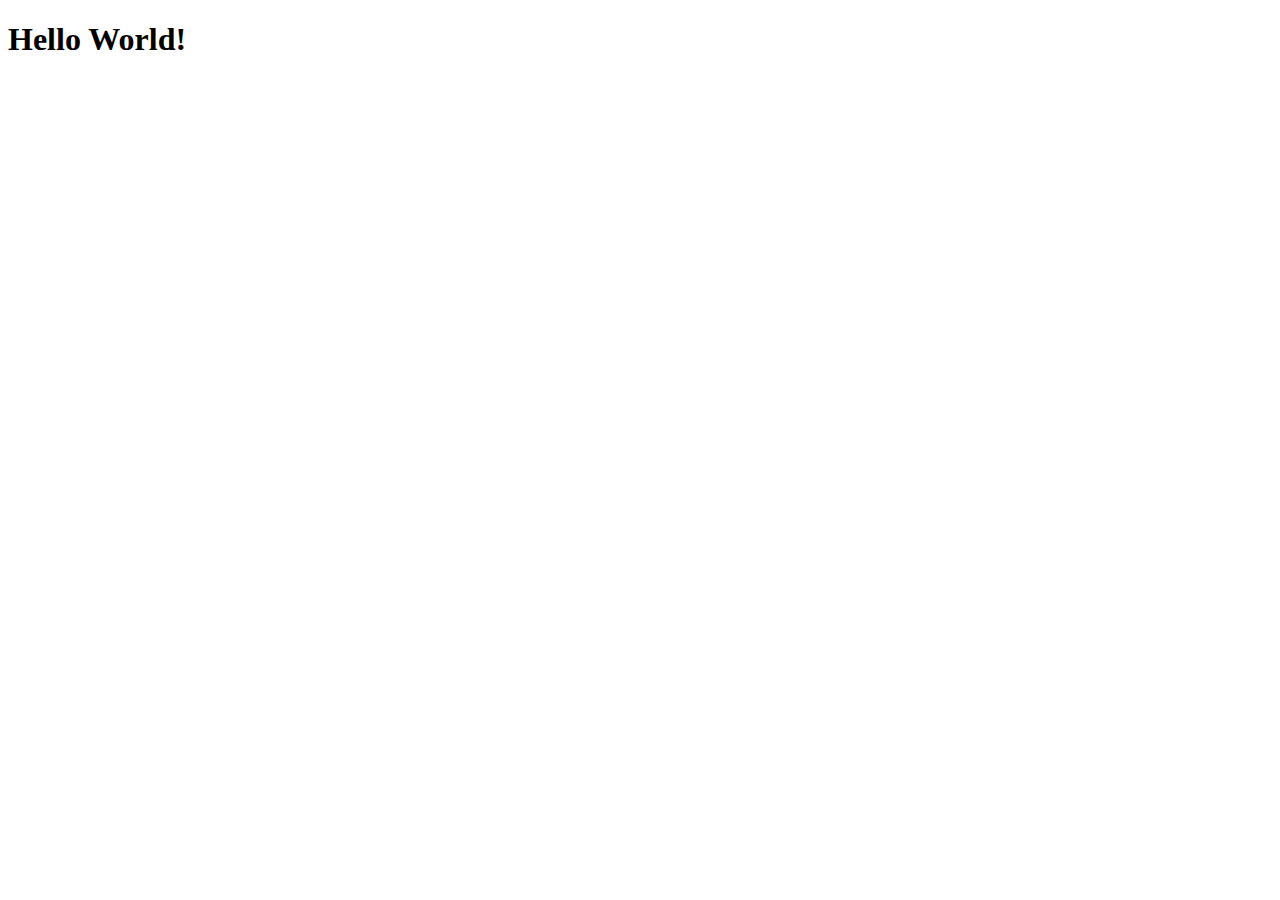
==== src/main/webapp/index.html @ 016bf394 "[Feature][Low]Create project with maven." ====
<!DOCTYPE html>
<html>
    <head>
        <title>Start Page</title>
        <meta http-equiv="Content-Type" content="text/html; charset=UTF-8">
    </head>
    <body>
        <h1>Hello World!</h1>
    </body>
</html>
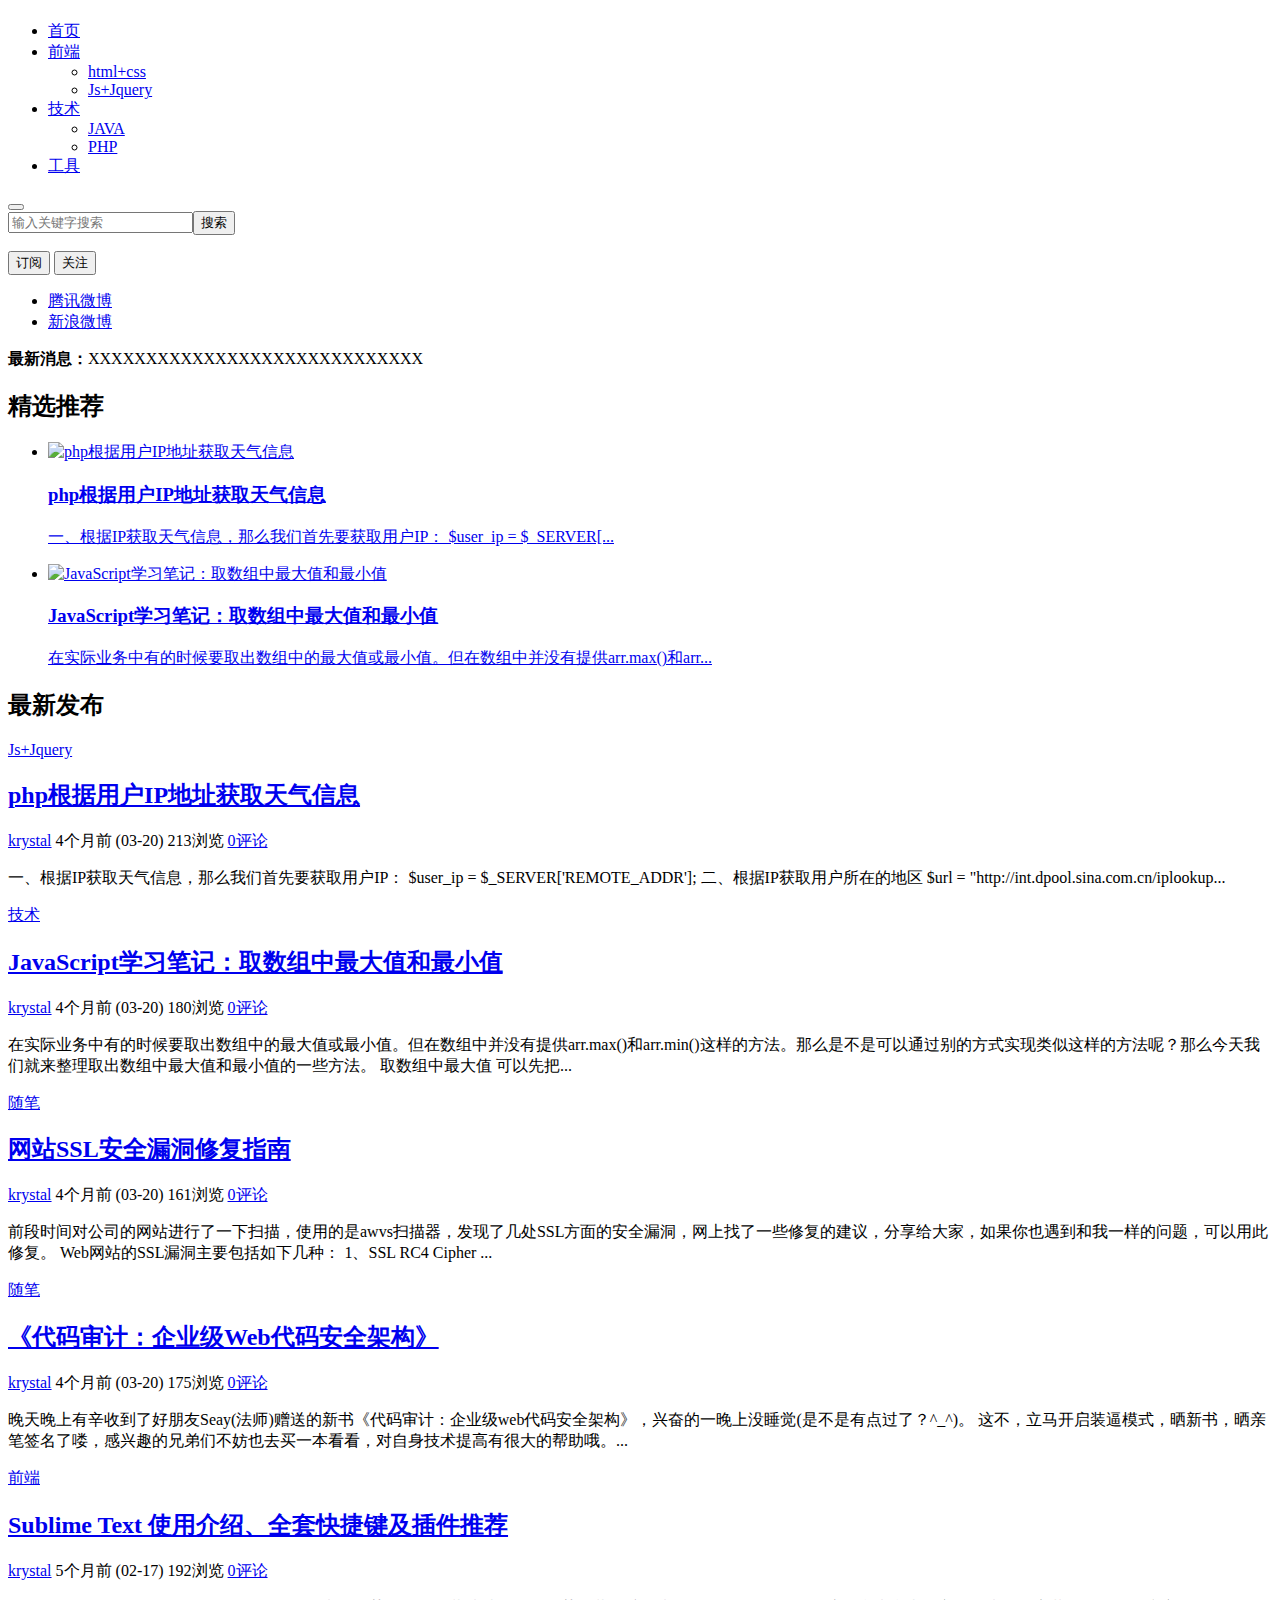
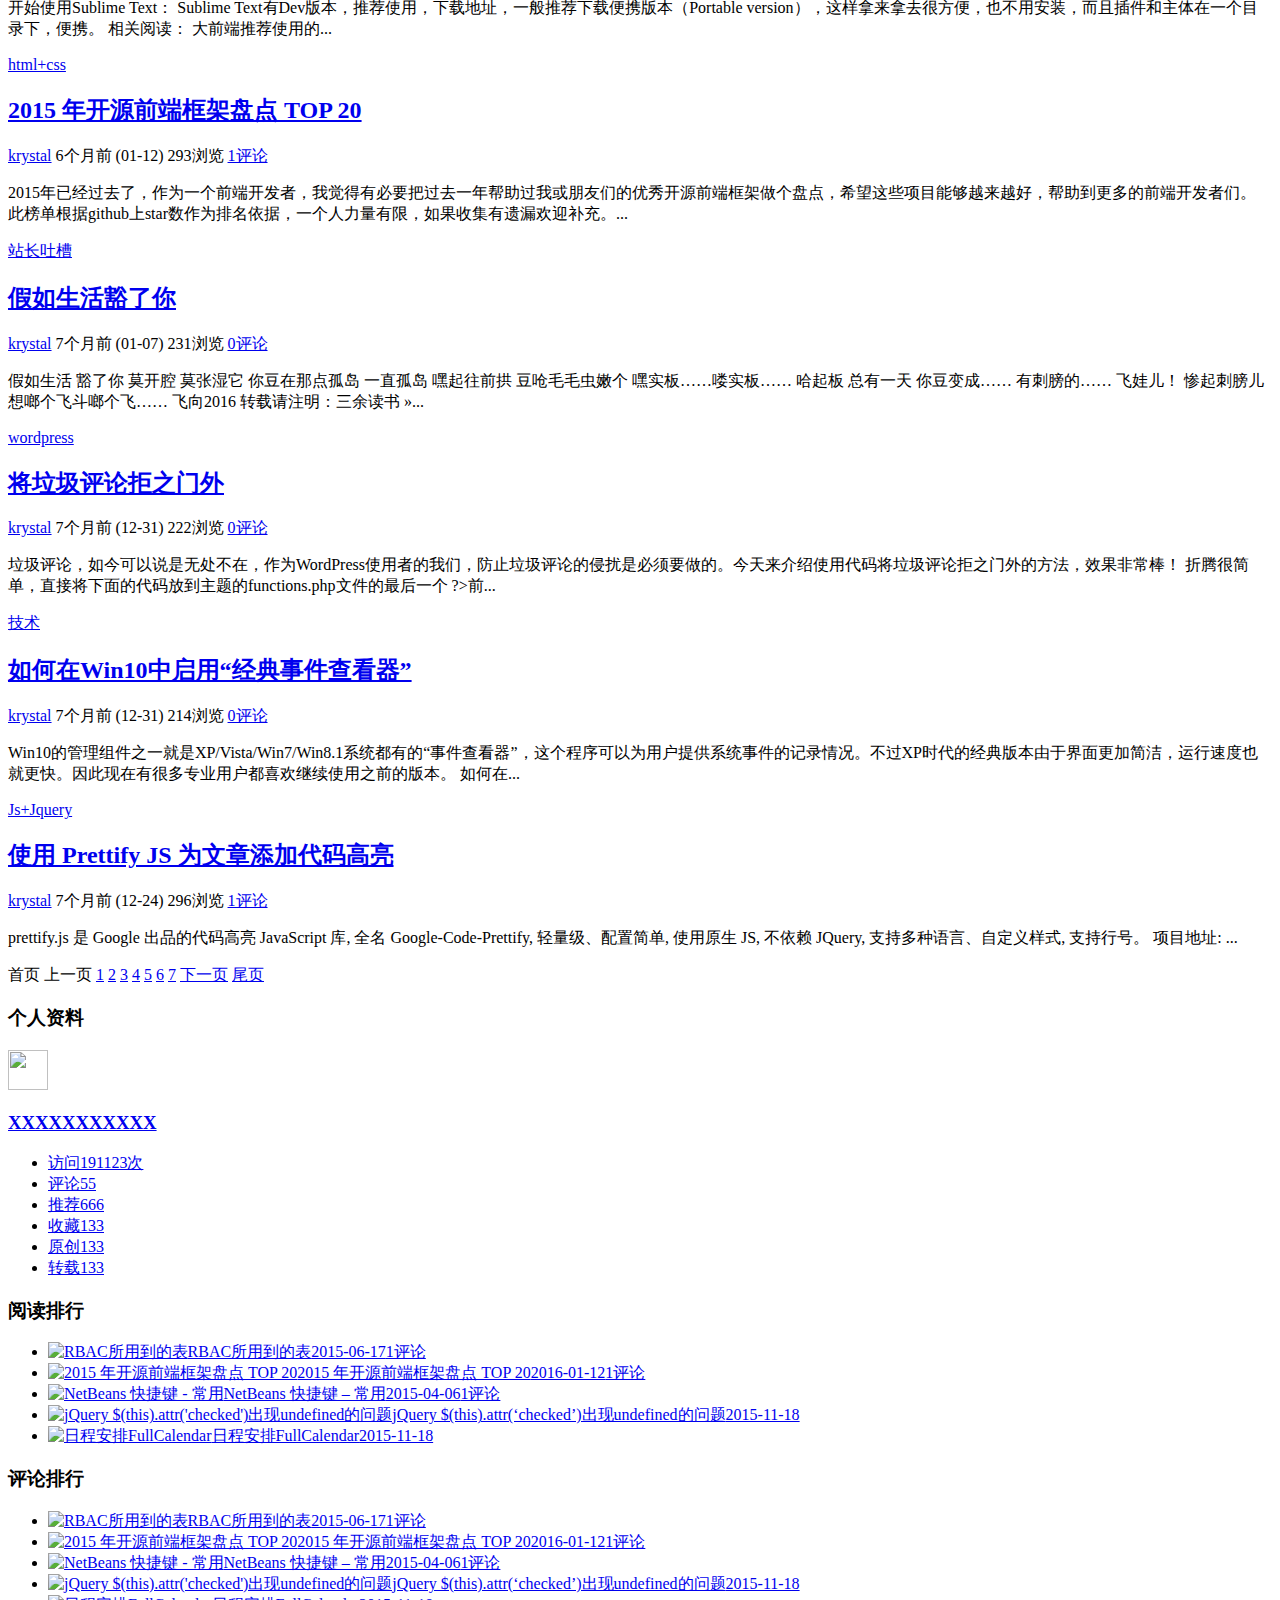
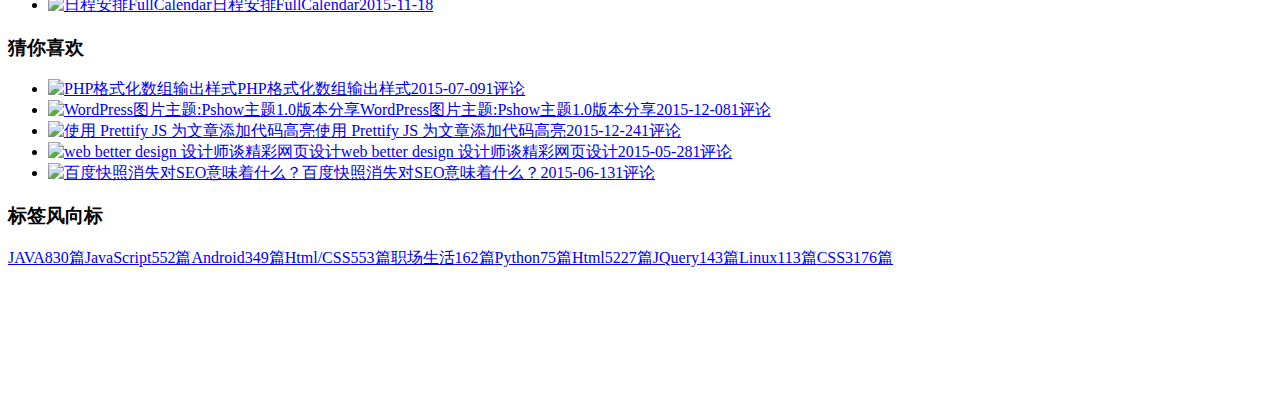
==== commit 39be6586: "[Feature][Low]Add index static page." ====
--- a/src/main/webapp/index.html
+++ b/src/main/webapp/index.html
@@ -1,10 +1,486 @@
 <!DOCTYPE html>
 <html>
-    <head>
-        <title>Start Page</title>
-        <meta http-equiv="Content-Type" content="text/html; charset=UTF-8">
-    </head>
-    <body>
-        <h1>Hello World!</h1>
-    </body>
-</html>
+<head>
+    <meta http-equiv="Content-Type" content="text/html; charset=UTF-8">
+    <meta http-equiv="X-UA-Compatible" content="IE=10,IE=9,IE=8">
+    <meta name="viewport"
+          content="width=device-width, initial-scale=1.0, user-scalable=0, minimum-scale=1.0, maximum-scale=1.0">
+    <title>index</title>
+    <script src="/js/lib/wp-emoji-release.min.js" type="text/javascript"></script>
+    <style type="text/css">
+        img.wp-smiley,
+        img.emoji {
+            display: inline !important;
+            border: none !important;
+            box-shadow: none !important;
+            height: 1em !important;
+            width: 1em !important;
+            margin: 0 .07em !important;
+            vertical-align: -0.1em !important;
+            background: none !important;
+            padding: 0 !important;
+        }
+    </style>
+    <link rel="stylesheet" id="style-css" href="/css/index.css" type="text/css" media="all"/>
+    <script type="text/javascript" src="/js/lib/jquery.js"></script>
+    <style>.article-content {
+        font-size: 16px;
+        line-height: 27px;
+    }
+
+    .article-content p {
+        margin: 20px 0;
+    }
+
+    @media (max-width: 640px) {
+        .article-content {
+            font-size: 16px
+        }
+    }</style>
+    <!--<link rel="stylesheet" href="/css/header.css" type="text/css"/>-->
+    <!--[if lt IE 9]>
+    <script src="http://www.3yds.com/wp-content/themes/d84.0/js/html5.js"></script><![endif]-->
+</head>
+<body class="home blog">
+<div class="navbar-wrap">
+    <div class="navbar">
+        <h1 class="logo"><a href="#"></a></h1>
+        <ul class="nav">
+            <li id="menu-item-6"
+                class="menu-item menu-item-type-custom menu-item-object-custom current-menu-item current_page_item menu-item-home menu-item-6">
+                <a href="#">首页</a></li>
+            <li id="menu-item-17"
+                class="menu-item menu-item-type-taxonomy menu-item-object-category menu-item-has-children menu-item-17">
+                <a href="#">前端</a>
+                <ul class="sub-menu">
+                    <li id="menu-item-18"
+                        class="menu-item menu-item-type-taxonomy menu-item-object-category menu-item-18"><a
+                            href="#">html+css</a></li>
+                    <li id="menu-item-26"
+                        class="menu-item menu-item-type-taxonomy menu-item-object-category menu-item-26"><a
+                            href="#">Js+Jquery</a></li>
+                </ul>
+            </li>
+            <li id="menu-item-332"
+                class="menu-item menu-item-type-taxonomy menu-item-object-category menu-item-has-children menu-item-332">
+                <a href="#">技术</a>
+                <ul class="sub-menu">
+                    <li id="menu-item-100"
+                        class="menu-item menu-item-type-taxonomy menu-item-object-category menu-item-100"><a
+                            href="#">JAVA</a></li>
+                    <li id="menu-item-101"
+                        class="menu-item menu-item-type-taxonomy menu-item-object-category menu-item-101"><a
+                            href="#">PHP</a></li>
+                </ul>
+            </li>
+            <li id="menu-item-342" class="menu-item menu-item-type-taxonomy menu-item-object-category menu-item-342"><a
+                    href="#">工具</a></li>
+        </ul>
+        <div class="screen-mini">
+            <button data-type="screen-nav" class="btn btn-inverse screen-nav"><i class="icon-tasks icon-white"></i>
+            </button>
+        </div>
+        <div class="menu pull-right">
+            <form method="get" class="dropdown search-form" action="#">
+                <input class="search-input" name="s" type="text" placeholder="输入关键字搜索" x-webkit-speech=""><input
+                    class="btn btn-success search-submit" type="submit" value="搜索">
+                <ul class="dropdown-menu search-suggest"></ul>
+            </form>
+            <div class="btn-group pull-left">
+                <button class="btn btn-primary" data-toggle="modal" data-target="#feed">订阅</button>
+                <button class="btn btn-primary dropdown-toggle" data-toggle="dropdown">关注 <i class="caret"></i></button>
+                <ul class="dropdown-menu pull-right">
+                    <li><a href="#" target="_blank">腾讯微博</a></li>
+                    <li><a href="#" target="_blank">新浪微博</a></li>
+                </ul>
+            </div>
+        </div>
+    </div>
+</div>
+<header class="header">
+    <div class="speedbar">
+        <div class="toptip"><strong class="text-success">最新消息：</strong>XXXXXXXXXXXXXXXXXXXXXXXXXXXXX</div>
+    </div>
+</header>
+<section class="container">
+    <div class="content-wrap">
+        <div class="content">
+            <div class="sticky">
+                <h2 class="title">精选推荐</h2>
+                <ul>
+                    <li class="item"><a href="#"><img
+                            src="/img/fullcalendar.gif" alt="php根据用户IP地址获取天气信息">
+
+                        <h3>php根据用户IP地址获取天气信息</h3>
+
+                        <p class="muted">一、根据IP获取天气信息，那么我们首先要获取用户IP：
+                            $user_ip = $_SERVER[...</p></a></li>
+                    <li class="item"><a href="#"><img
+                            src="/img/fullcalendar.gif" alt="JavaScript学习笔记：取数组中最大值和最小值">
+
+                        <h3>JavaScript学习笔记：取数组中最大值和最小值</h3>
+
+                        <p class="muted">在实际业务中有的时候要取出数组中的最大值或最小值。但在数组中并没有提供arr.max()和arr...</p></a></li>
+                </ul>
+            </div>
+            <h2 class="title">最新发布</h2>
+            <article class="excerpt excerpt-nothumbnail">
+                <header>
+                    <a class="label label-important" href="#">Js+Jquery<i
+                            class="label-arrow"></i></a>
+
+                    <h2><a href="#" title="php根据用户IP地址获取天气信息 - 三余读书">php根据用户IP地址获取天气信息</a>
+                    </h2>
+                </header>
+                <p>
+                    <span class="muted"><i class="icon-user icon12"></i> <a href="#">krystal</a></span>
+                    <span class="muted"><i class="icon-time icon12"></i> 4个月前 (03-20)</span> <span class="muted"><i
+                        class="icon-eye-open icon12"></i> 213浏览</span> <span class="muted"><i
+                        class="icon-comment icon12"></i> <a href="#">0评论</a></span>
+                </p>
+
+                <p class="note">
+                    一、根据IP获取天气信息，那么我们首先要获取用户IP：
+                    $user_ip = $_SERVER['REMOTE_ADDR'];
+                    二、根据IP获取用户所在的地区
+                    $url = "http://int.dpool.sina.com.cn/iplookup... </p>
+            </article>
+            <article class="excerpt excerpt-nothumbnail">
+                <header>
+                    <a class="label label-important" href="#">技术<i
+                            class="label-arrow"></i></a>
+
+                    <h2><a href="#" title="JavaScript学习笔记：取数组中最大值和最小值 - 三余读书">JavaScript学习笔记：取数组中最大值和最小值</a>
+                    </h2>
+                </header>
+                <p>
+                    <span class="muted"><i class="icon-user icon12"></i> <a href="#">krystal</a></span>
+                    <span class="muted"><i class="icon-time icon12"></i> 4个月前 (03-20)</span> <span class="muted"><i
+                        class="icon-eye-open icon12"></i> 180浏览</span> <span class="muted"><i
+                        class="icon-comment icon12"></i> <a href="#">0评论</a></span>
+                </p>
+
+                <p class="note">
+                    在实际业务中有的时候要取出数组中的最大值或最小值。但在数组中并没有提供arr.max()和arr.min()这样的方法。那么是不是可以通过别的方式实现类似这样的方法呢？那么今天我们就来整理取出数组中最大值和最小值的一些方法。
+                    取数组中最大值
+                    可以先把... </p>
+            </article>
+            <article class="excerpt excerpt-nothumbnail">
+                <header>
+                    <a class="label label-important" href="#">随笔<i
+                            class="label-arrow"></i></a>
+
+                    <h2><a href="#" title="网站SSL安全漏洞修复指南 - 三余读书">网站SSL安全漏洞修复指南</a></h2>
+                </header>
+                <p>
+                    <span class="muted"><i class="icon-user icon12"></i> <a href="#">krystal</a></span>
+                    <span class="muted"><i class="icon-time icon12"></i> 4个月前 (03-20)</span> <span class="muted"><i
+                        class="icon-eye-open icon12"></i> 161浏览</span> <span class="muted"><i
+                        class="icon-comment icon12"></i> <a href="#">0评论</a></span>
+                </p>
+
+                <p class="note">
+                    前段时间对公司的网站进行了一下扫描，使用的是awvs扫描器，发现了几处SSL方面的安全漏洞，网上找了一些修复的建议，分享给大家，如果你也遇到和我一样的问题，可以用此修复。
+                    Web网站的SSL漏洞主要包括如下几种：
+
+                    1、SSL RC4 Cipher ... </p>
+            </article>
+            <article class="excerpt excerpt-nothumbnail">
+                <header>
+                    <a class="label label-important" href="#">随笔<i
+                            class="label-arrow"></i></a>
+
+                    <h2><a href="#"
+                           title="《代码审计：企业级Web代码安全架构》 - 三余读书">《代码审计：企业级Web代码安全架构》</a></h2>
+                </header>
+                <p>
+                    <span class="muted"><i class="icon-user icon12"></i> <a href="#">krystal</a></span>
+                    <span class="muted"><i class="icon-time icon12"></i> 4个月前 (03-20)</span> <span class="muted"><i
+                        class="icon-eye-open icon12"></i> 175浏览</span> <span class="muted"><i
+                        class="icon-comment icon12"></i> <a href="#">0评论</a></span>
+                </p>
+
+                <p class="note">
+                    晚天晚上有辛收到了好朋友Seay(法师)赠送的新书《代码审计：企业级web代码安全架构》，兴奋的一晚上没睡觉(是不是有点过了？^_^)。
+                    这不，立马开启装逼模式，晒新书，晒亲笔签名了喽，感兴趣的兄弟们不妨也去买一本看看，对自身技术提高有很大的帮助哦。... </p>
+            </article>
+            <article class="excerpt excerpt-nothumbnail">
+                <header>
+                    <a class="label label-important" href="#">前端<i
+                            class="label-arrow"></i></a>
+
+                    <h2><a href="#" title="Sublime Text 使用介绍、全套快捷键及插件推荐 - 三余读书">Sublime Text
+                        使用介绍、全套快捷键及插件推荐</a></h2>
+                </header>
+                <p>
+                    <span class="muted"><i class="icon-user icon12"></i> <a href="#">krystal</a></span>
+                    <span class="muted"><i class="icon-time icon12"></i> 5个月前 (02-17)</span> <span class="muted"><i
+                        class="icon-eye-open icon12"></i> 192浏览</span> <span class="muted"><i
+                        class="icon-comment icon12"></i> <a href="#">0评论</a></span>
+                </p>
+
+                <p class="note">
+                    开始使用Sublime Text：
+                    Sublime Text有Dev版本，推荐使用，下载地址，一般推荐下载便携版本（Portable version），这样拿来拿去很方便，也不用安装，而且插件和主体在一个目录下，便携。
+                    相关阅读：
+
+                    大前端推荐使用的... </p>
+            </article>
+            <article class="excerpt excerpt-nothumbnail">
+                <header>
+                    <a class="label label-important" href="#">html+css<i
+                            class="label-arrow"></i></a>
+
+                    <h2><a href="#" title="2015 年开源前端框架盘点 TOP 20 - 三余读书">2015 年开源前端框架盘点 TOP
+                        20</a></h2>
+                </header>
+                <p>
+                    <span class="muted"><i class="icon-user icon12"></i> <a href="#">krystal</a></span>
+                    <span class="muted"><i class="icon-time icon12"></i> 6个月前 (01-12)</span> <span class="muted"><i
+                        class="icon-eye-open icon12"></i> 293浏览</span> <span class="muted"><i
+                        class="icon-comment icon12"></i> <a href="#">1评论</a></span>
+                </p>
+
+                <p class="note">
+                    2015年已经过去了，作为一个前端开发者，我觉得有必要把过去一年帮助过我或朋友们的优秀开源前端框架做个盘点，希望这些项目能够越来越好，帮助到更多的前端开发者们。
+                    此榜单根据github上star数作为排名依据，一个人力量有限，如果收集有遗漏欢迎补充。... </p>
+            </article>
+            <article class="excerpt excerpt-nothumbnail">
+                <header>
+                    <a class="label label-important"
+                       href="#">站长吐槽<i
+                            class="label-arrow"></i></a>
+
+                    <h2><a href="#" title="假如生活豁了你 - 三余读书">假如生活豁了你</a></h2>
+                </header>
+                <p>
+                    <span class="muted"><i class="icon-user icon12"></i> <a href="#">krystal</a></span>
+                    <span class="muted"><i class="icon-time icon12"></i> 7个月前 (01-07)</span> <span class="muted"><i
+                        class="icon-eye-open icon12"></i> 231浏览</span> <span class="muted"><i
+                        class="icon-comment icon12"></i> <a href="#">0评论</a></span>
+                </p>
+
+                <p class="note">
+                    假如生活
+                    豁了你
+                    莫开腔
+                    莫张湿它
+                    你豆在那点孤岛
+                    一直孤岛
+                    嘿起往前拱
+                    豆呛毛毛虫嫩个
+                    嘿实板……喽实板……
+                    哈起板
+                    总有一天
+                    你豆变成……
+                    有刺膀的……
+                    飞娃儿！
+                    惨起刺膀儿想啷个飞斗啷个飞……
+                    飞向2016
+                    转载请注明：三余读书 »... </p>
+            </article>
+            <article class="excerpt excerpt-nothumbnail">
+                <header>
+                    <a class="label label-important" href="#">wordpress<i
+                            class="label-arrow"></i></a>
+
+                    <h2><a href="#" title="将垃圾评论拒之门外 - 三余读书">将垃圾评论拒之门外</a></h2>
+                </header>
+                <p>
+                    <span class="muted"><i class="icon-user icon12"></i> <a href="#">krystal</a></span>
+                    <span class="muted"><i class="icon-time icon12"></i> 7个月前 (12-31)</span> <span class="muted"><i
+                        class="icon-eye-open icon12"></i> 222浏览</span> <span class="muted"><i
+                        class="icon-comment icon12"></i> <a href="#">0评论</a></span>
+                </p>
+
+                <p class="note">
+                    垃圾评论，如今可以说是无处不在，作为WordPress使用者的我们，防止垃圾评论的侵扰是必须要做的。今天来介绍使用代码将垃圾评论拒之门外的方法，效果非常棒！
+                    折腾很简单，直接将下面的代码放到主题的functions.php文件的最后一个 ?&gt;前... </p>
+            </article>
+            <article class="excerpt excerpt-nothumbnail">
+                <header>
+                    <a class="label label-important" href="#">技术<i
+                            class="label-arrow"></i></a>
+
+                    <h2><a href="#"
+                           title="如何在Win10中启用“经典事件查看器” - 三余读书">如何在Win10中启用“经典事件查看器”</a></h2>
+                </header>
+                <p>
+                    <span class="muted"><i class="icon-user icon12"></i> <a href="#">krystal</a></span>
+                    <span class="muted"><i class="icon-time icon12"></i> 7个月前 (12-31)</span> <span class="muted"><i
+                        class="icon-eye-open icon12"></i> 214浏览</span> <span class="muted"><i
+                        class="icon-comment icon12"></i> <a href="#">0评论</a></span>
+                </p>
+
+                <p class="note">
+                    Win10的管理组件之一就是XP/Vista/Win7/Win8.1系统都有的“事件查看器”，这个程序可以为用户提供系统事件的记录情况。不过XP时代的经典版本由于界面更加简洁，运行速度也就更快。因此现在有很多专业用户都喜欢继续使用之前的版本。
+                    如何在... </p>
+            </article>
+            <article class="excerpt excerpt-nothumbnail">
+                <header>
+                    <a class="label label-important" href="#">Js+Jquery<i
+                            class="label-arrow"></i></a>
+
+                    <h2><a href="#" title="使用 Prettify JS 为文章添加代码高亮 - 三余读书">使用 Prettify JS
+                        为文章添加代码高亮</a></h2>
+                </header>
+                <p>
+                    <span class="muted"><i class="icon-user icon12"></i> <a href="#">krystal</a></span>
+                    <span class="muted"><i class="icon-time icon12"></i> 7个月前 (12-24)</span> <span class="muted"><i
+                        class="icon-eye-open icon12"></i> 296浏览</span> <span class="muted"><i
+                        class="icon-comment icon12"></i> <a href="#">1评论</a></span>
+                </p>
+
+                <p class="note">
+                    prettify.js 是 Google 出品的代码高亮 JavaScript 库, 全名 Google-Code-Prettify, 轻量级、配置简单, 使用原生 JS, 不依赖 JQuery,
+                    支持多种语言、自定义样式, 支持行号。
+                    项目地址: ... </p>
+            </article>
+            <div class="page js-page">
+                <span class="disabled_page">首页</span>
+                <span class="disabled_page">上一页</span>
+                <a href="javascript:void(0)" class="active">1</a>
+                <a href="javascript:void(0)" data-page="2">2</a>
+                <a href="javascript:void(0)" data-page="3">3</a>
+                <a href="javascript:void(0)" data-page="4">4</a>
+                <a href="javascript:void(0)" data-page="5">5</a>
+                <a href="javascript:void(0)" data-page="6">6</a>
+                <a href="javascript:void(0)" data-page="7">7</a>
+                <a href="javascript:void(0)" data-page="2">下一页</a>
+                <a href="javascript:void(0)" data-page="31">尾页</a>
+            </div>
+        </div>
+    </div>
+
+    <aside class="sidebar">
+        <div class="widget">
+            <h3 class="widget_tit">个人资料</h3>
+
+            <div class="ques-wrap" id="ques-wrap">
+                <div class="ques-info">
+                    <a href="#" class="sharer-head" target="_blank" title="">
+                        <img src="/img/fullcalendar.gif" alt="" width="40" height="40"/>
+                    </a>
+                    <div class="right-uinfo">
+                        <h3>
+                            <a href="#" target="_blank" title="" class="sharer-name ">XXXXXXXXXXX</a>
+                        </h3>
+                    </div>
+                </div>
+                <ul class="num-info">
+                    <li><a href="/u/1173767/articles" target="_blank">访问<span>191123次</span></a></li>
+                    <li><a href="/u/1173767/articles?type=comment" target="_blank">评论<span>55</span></a></li>
+                    <li><a href="/u/1173767/articles?type=praise" target="_blank">推荐<span>666</span></a></li>
+                    <li><a href="/u/1173767/articles?type=collect" target="_blank">收藏<span>133</span></a></li>
+                    <li><a href="/u/1173767/articles?type=collect" target="_blank">原创<span>133</span></a></li>
+                    <li><a href="/u/1173767/articles?type=collect" target="_blank">转载<span>133</span></a></li>
+                </ul>
+            </div>
+        </div>
+
+        <div class="widget d_postlist"><h3 class="widget_tit">阅读排行</h3>
+            <ul>
+                <li><a href="#"><span class="thumbnail"><img
+                        src="/img/fullcalendar.gif" alt="RBAC所用到的表"></span><span
+                        class="text">RBAC所用到的表</span><span class="muted">2015-06-17</span><span class="muted">1评论</span></a>
+                </li>
+                <li><a href="#"><span class="thumbnail"><img
+                        src="/img/fullcalendar.gif" alt="2015 年开源前端框架盘点 TOP 20"></span><span
+                        class="text">2015 年开源前端框架盘点 TOP 20</span><span class="muted">2016-01-12</span><span
+                        class="muted">1评论</span></a></li>
+                <li><a href="#"><span class="thumbnail"><img
+                        src="/img/fullcalendar.gif" alt="NetBeans 快捷键 - 常用"></span><span
+                        class="text">NetBeans 快捷键 – 常用</span><span
+                        class="muted">2015-04-06</span><span class="muted">1评论</span></a></li>
+                <li><a href="#"><span class="thumbnail"><img
+                        src="/img/fullcalendar.gif"
+                        alt="jQuery $(this).attr(&#39;checked&#39;)出现undefined的问题"></span><span class="text">jQuery $(this).attr(‘checked’)出现undefined的问题</span><span
+                        class="muted">2015-11-18</span><span class="muted"></span></a></li>
+                <li><a href="#"><span class="thumbnail"><img
+                        src="/img/fullcalendar.gif" alt="日程安排FullCalendar"></span><span
+                        class="text">日程安排FullCalendar</span><span class="muted">2015-11-18</span><span
+                        class="muted"></span></a></li>
+            </ul>
+        </div>
+
+        <div class="widget d_postlist"><h3 class="widget_tit">评论排行</h3>
+            <ul>
+                <li><a href="#"><span class="thumbnail"><img
+                        src="/img/fullcalendar.gif" alt="RBAC所用到的表"></span><span
+                        class="text">RBAC所用到的表</span><span class="muted">2015-06-17</span><span class="muted">1评论</span></a>
+                </li>
+                <li><a href="#"><span class="thumbnail"><img
+                        src="/img/fullcalendar.gif" alt="2015 年开源前端框架盘点 TOP 20"></span><span
+                        class="text">2015 年开源前端框架盘点 TOP 20</span><span class="muted">2016-01-12</span><span
+                        class="muted">1评论</span></a></li>
+                <li><a href="#"><span class="thumbnail"><img
+                        src="/img/fullcalendar.gif" alt="NetBeans 快捷键 - 常用"></span><span
+                        class="text">NetBeans 快捷键 – 常用</span><span
+                        class="muted">2015-04-06</span><span class="muted">1评论</span></a></li>
+                <li><a href="#"><span class="thumbnail"><img
+                        src="/img/fullcalendar.gif"
+                        alt="jQuery $(this).attr(&#39;checked&#39;)出现undefined的问题"></span><span class="text">jQuery $(this).attr(‘checked’)出现undefined的问题</span><span
+                        class="muted">2015-11-18</span><span class="muted"></span></a></li>
+                <li><a href="#"><span class="thumbnail"><img
+                        src="/img/fullcalendar.gif" alt="日程安排FullCalendar"></span><span
+                        class="text">日程安排FullCalendar</span><span class="muted">2015-11-18</span><span
+                        class="muted"></span></a></li>
+            </ul>
+        </div>
+
+        <div class="widget d_postlist"><h3 class="widget_tit">猜你喜欢</h3>
+            <ul>
+                <li><a href="#"><span class="thumbnail"><img
+                        src="/img/fullcalendar.gif" alt="PHP格式化数组输出样式"></span><span
+                        class="text">PHP格式化数组输出样式</span><span
+                        class="muted">2015-07-09</span><span class="muted">1评论</span></a></li>
+                <li><a href="#"><span class="thumbnail"><img
+                        src="/img/fullcalendar.gif"
+                        alt="WordPress图片主题:Pshow主题1.0版本分享"></span><span class="text">WordPress图片主题:Pshow主题1.0版本分享</span><span
+                        class="muted">2015-12-08</span><span class="muted">1评论</span></a></li>
+                <li><a href="#"><span class="thumbnail"><img
+                        src="/img/fullcalendar.gif" alt="使用 Prettify JS 为文章添加代码高亮"></span><span
+                        class="text">使用 Prettify JS 为文章添加代码高亮</span><span class="muted">2015-12-24</span><span
+                        class="muted">1评论</span></a></li>
+                <li><a href="#"><span class="thumbnail"><img
+                        src="/img/fullcalendar.gif"
+                        alt="web better design 设计师谈精彩网页设计"></span><span class="text">web better design 设计师谈精彩网页设计</span><span
+                        class="muted">2015-05-28</span><span class="muted">1评论</span></a></li>
+                <li><a href="#"><span class="thumbnail"><img
+                        src="/img/fullcalendar.gif" alt="百度快照消失对SEO意味着什么？"></span><span
+                        class="text">百度快照消失对SEO意味着什么？</span><span class="muted">2015-06-13</span><span
+                        class="muted">1评论</span></a></li>
+            </ul>
+        </div>
+
+        <div class="widget d_tag"><h3 class="widget_tit">标签风向标</h3>
+
+            <div class="tag-bd" id="tag-vane"><a href="/article/tag/3" class="tag-detail">JAVA<span class="chapters">830篇</span></a><a
+                    href="/article/tag/17" class="tag-detail">JavaScript<span class="chapters">552篇</span></a><a
+                    href="/article/tag/12" class="tag-detail">Android<span class="chapters">349篇</span></a><a
+                    href="/article/tag/5" class="tag-detail">Html/CSS<span class="chapters">553篇</span></a><a
+                    href="/article/tag/46" class="tag-detail">职场生活<span class="chapters">162篇</span></a><a
+                    href="/article/tag/18" class="tag-detail">Python<span class="chapters">75篇</span></a><a
+                    href="/article/tag/14" class="tag-detail">Html5<span class="chapters">227篇</span></a><a
+                    href="/article/tag/15" class="tag-detail">JQuery<span class="chapters">143篇</span></a><a
+                    href="/article/tag/20" class="tag-detail">Linux<span class="chapters">113篇</span></a><a
+                    href="/article/tag/25" class="tag-detail">CSS3<span class="chapters">176篇</span></a>
+
+            </div>
+        </div>
+    </aside>
+</section>
+<script type="text/javascript" src="/js/lib/wp-embed.min.js"></script>
+
+<div class="modal hide fade" id="feed" tabindex="-1" style="width:400px;margin-left:-200px;">
+    <div class="modal-header">
+        <button type="button" class="close" data-dismiss="modal">×</button>
+        <h3>订阅三余读书</h3></div>
+    <div class="modal-body"><p><strong>订阅地址</strong><br><input type="text" class="input-block-level" value=""
+                                                               readonly=""></p></div>
+</div>
+<div class="rollto" style="display: none;">
+    <button class="btn btn-inverse" data-type="totop" title="回顶部"><i class="icon-eject icon-white"></i></button>
+</div>
+</body>
+</html>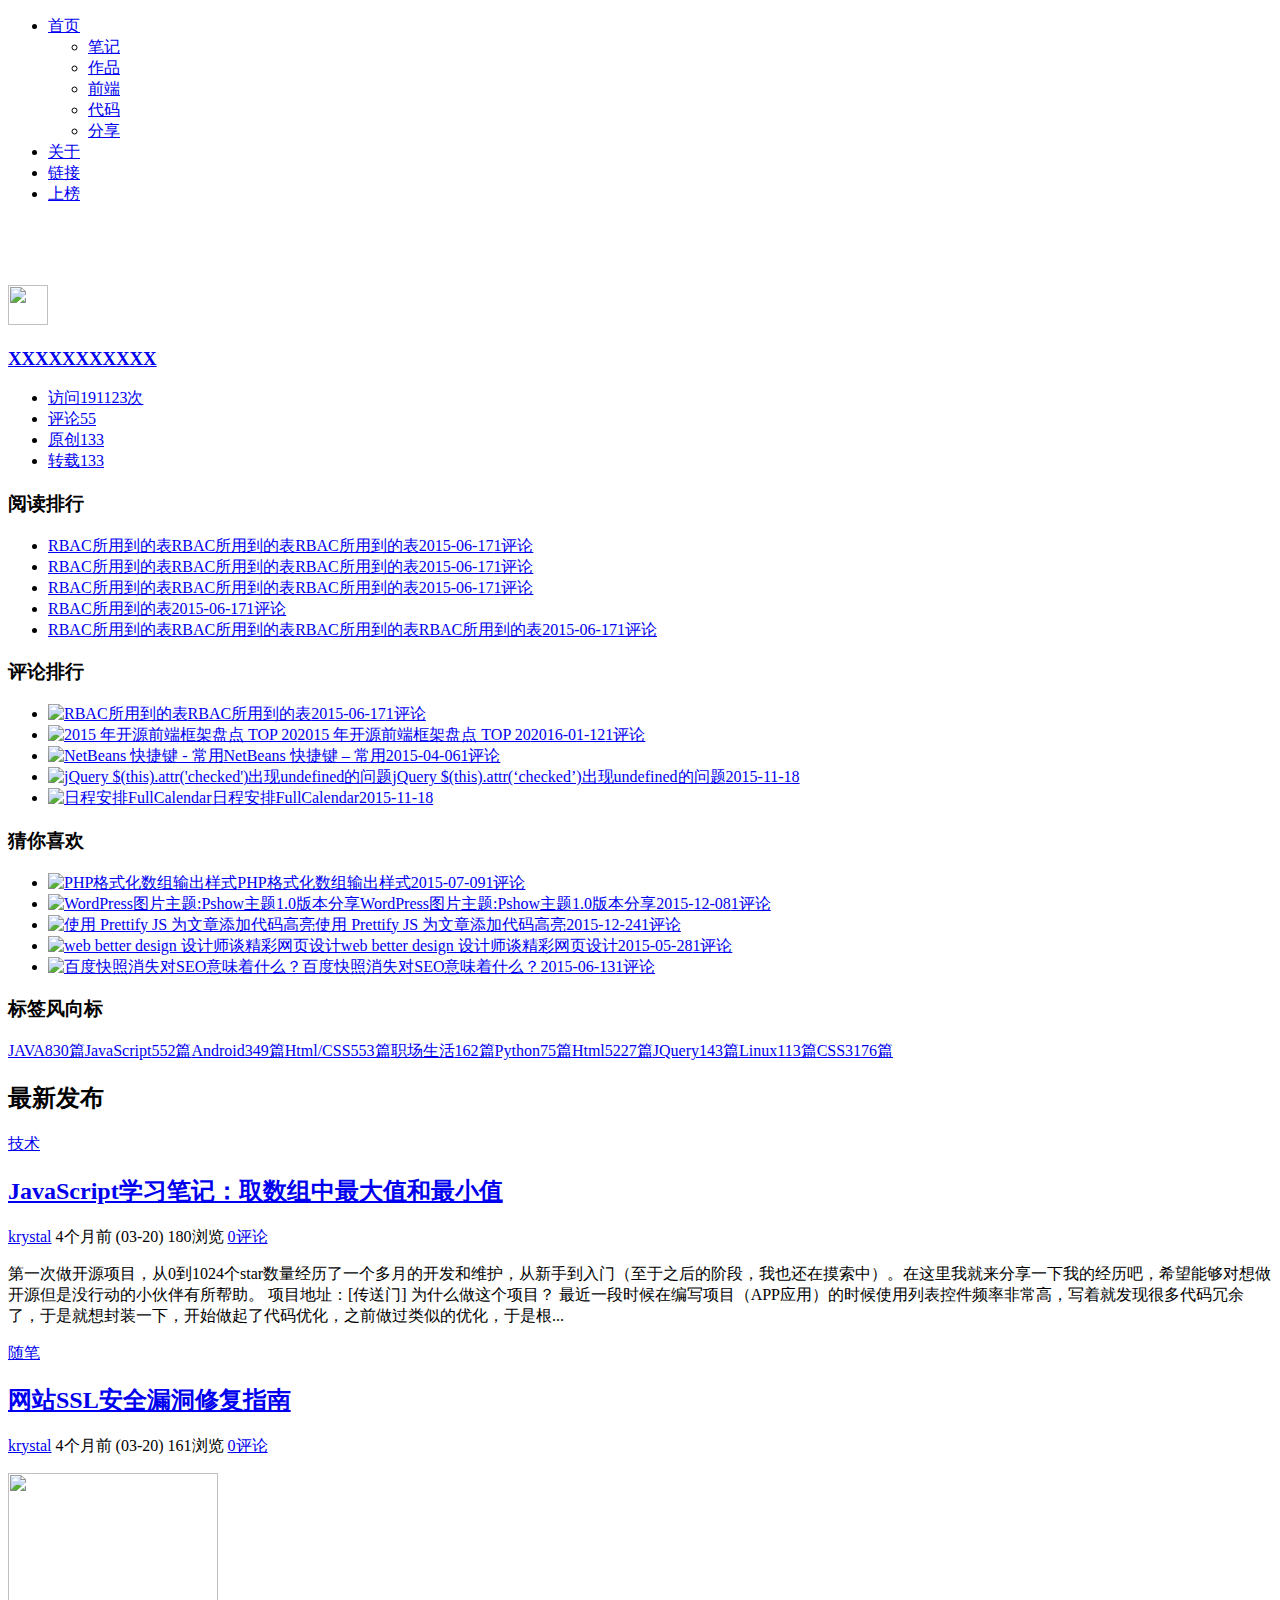
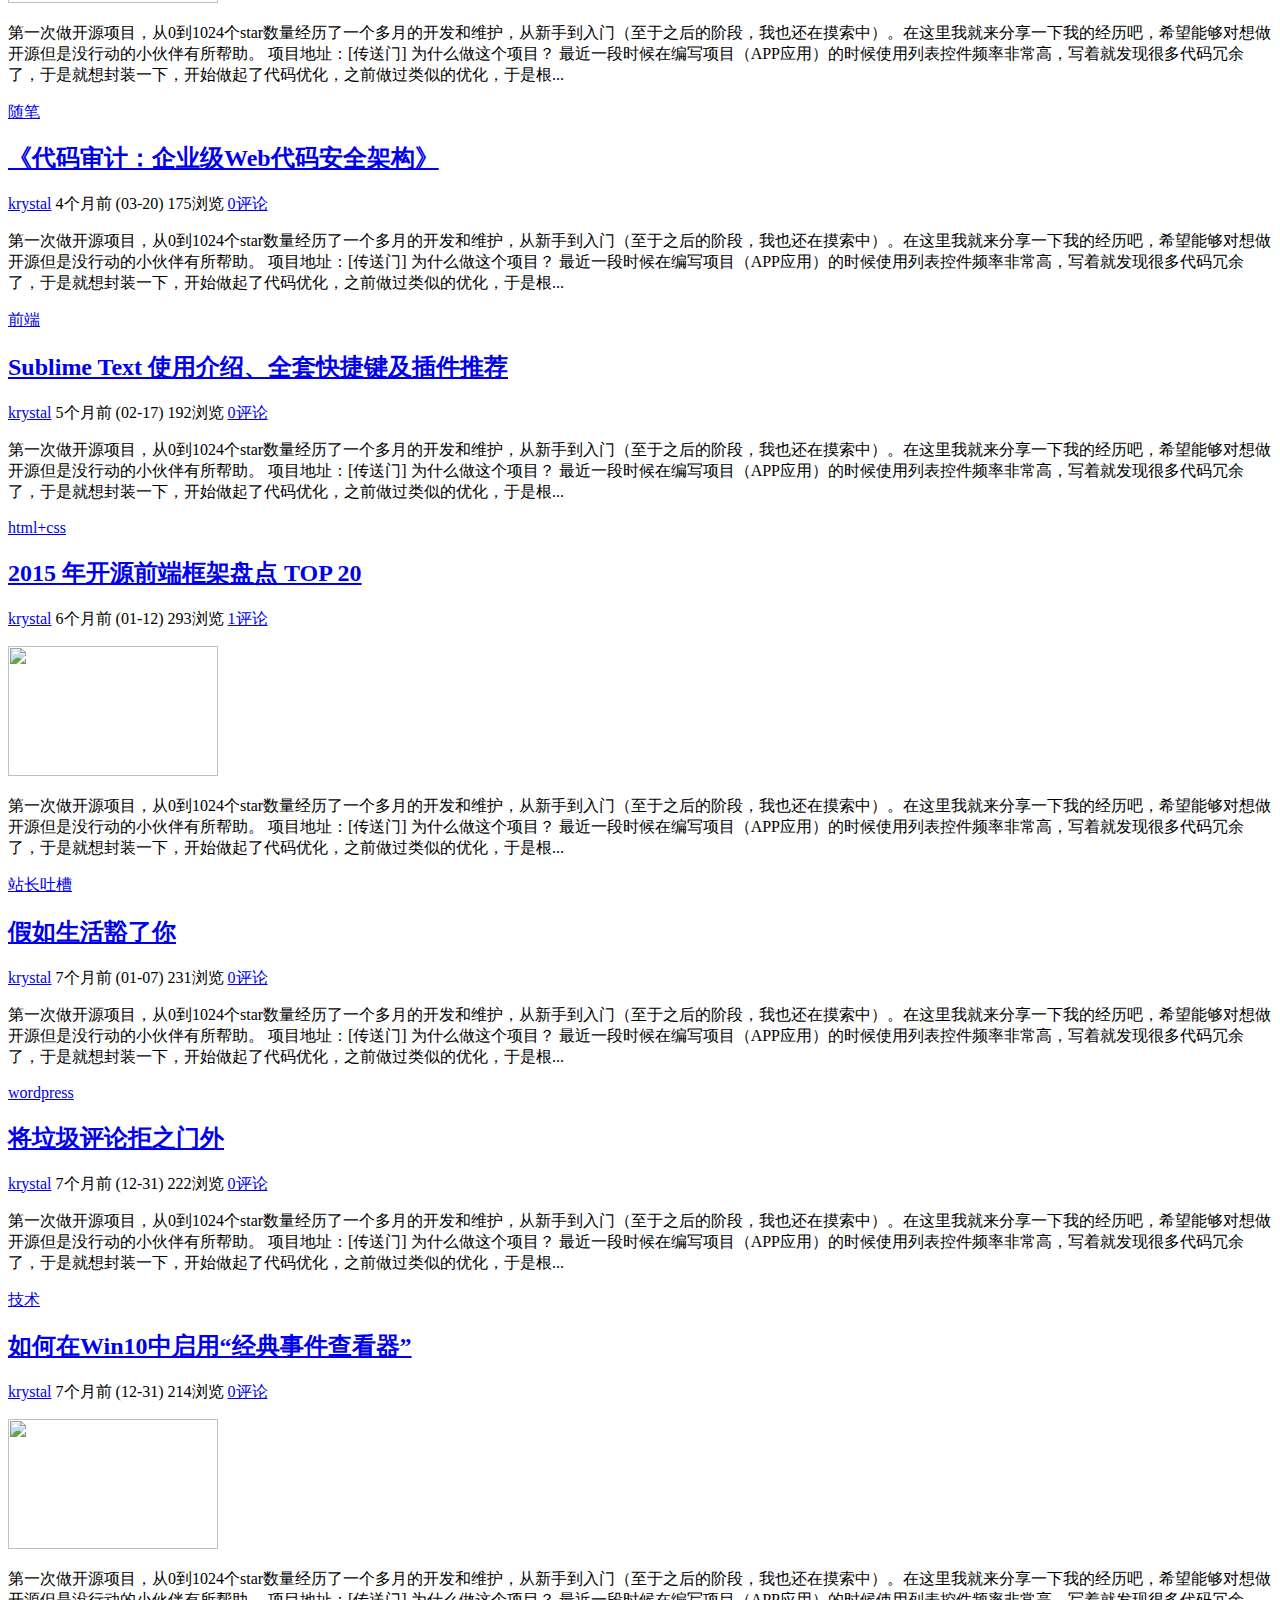
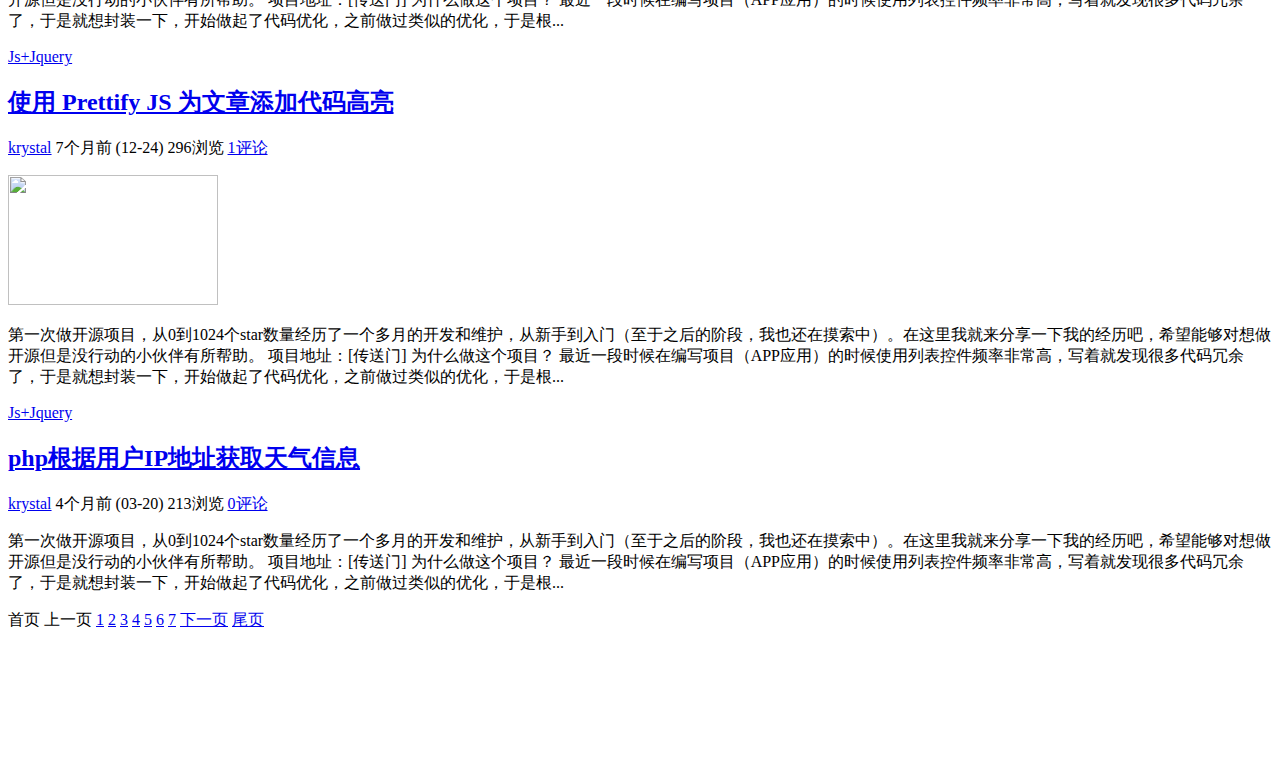
==== commit eff4db94: "[Feature][Low]New index navigator  bar." ====
--- a/src/main/webapp/index.html
+++ b/src/main/webapp/index.html
@@ -37,114 +37,188 @@
             font-size: 16px
         }
     }</style>
-    <!--<link rel="stylesheet" href="/css/header.css" type="text/css"/>-->
+    <link rel="stylesheet" href="/css/header.css" type="text/css"/>
     <!--[if lt IE 9]>
     <script src="http://www.3yds.com/wp-content/themes/d84.0/js/html5.js"></script><![endif]-->
 </head>
 <body class="home blog">
-<div class="navbar-wrap">
-    <div class="navbar">
-        <h1 class="logo"><a href="#"></a></h1>
-        <ul class="nav">
-            <li id="menu-item-6"
-                class="menu-item menu-item-type-custom menu-item-object-custom current-menu-item current_page_item menu-item-home menu-item-6">
-                <a href="#">首页</a></li>
-            <li id="menu-item-17"
-                class="menu-item menu-item-type-taxonomy menu-item-object-category menu-item-has-children menu-item-17">
-                <a href="#">前端</a>
-                <ul class="sub-menu">
-                    <li id="menu-item-18"
-                        class="menu-item menu-item-type-taxonomy menu-item-object-category menu-item-18"><a
-                            href="#">html+css</a></li>
-                    <li id="menu-item-26"
-                        class="menu-item menu-item-type-taxonomy menu-item-object-category menu-item-26"><a
-                            href="#">Js+Jquery</a></li>
-                </ul>
-            </li>
-            <li id="menu-item-332"
-                class="menu-item menu-item-type-taxonomy menu-item-object-category menu-item-has-children menu-item-332">
-                <a href="#">技术</a>
-                <ul class="sub-menu">
-                    <li id="menu-item-100"
-                        class="menu-item menu-item-type-taxonomy menu-item-object-category menu-item-100"><a
-                            href="#">JAVA</a></li>
-                    <li id="menu-item-101"
-                        class="menu-item menu-item-type-taxonomy menu-item-object-category menu-item-101"><a
-                            href="#">PHP</a></li>
-                </ul>
-            </li>
-            <li id="menu-item-342" class="menu-item menu-item-type-taxonomy menu-item-object-category menu-item-342"><a
-                    href="#">工具</a></li>
-        </ul>
-        <div class="screen-mini">
-            <button data-type="screen-nav" class="btn btn-inverse screen-nav"><i class="icon-tasks icon-white"></i>
-            </button>
-        </div>
-        <div class="menu pull-right">
-            <form method="get" class="dropdown search-form" action="#">
-                <input class="search-input" name="s" type="text" placeholder="输入关键字搜索" x-webkit-speech=""><input
-                    class="btn btn-success search-submit" type="submit" value="搜索">
-                <ul class="dropdown-menu search-suggest"></ul>
-            </form>
-            <div class="btn-group pull-left">
-                <button class="btn btn-primary" data-toggle="modal" data-target="#feed">订阅</button>
-                <button class="btn btn-primary dropdown-toggle" data-toggle="dropdown">关注 <i class="caret"></i></button>
-                <ul class="dropdown-menu pull-right">
-                    <li><a href="#" target="_blank">腾讯微博</a></li>
-                    <li><a href="#" target="_blank">新浪微博</a></li>
+<section id="index">
+    <header id="header">
+        <div class="header_cont">
+            <nav id="topMenu" class="menu_click">
+                <div class="menu-top-container">
+                    <ul id="menu-top" class="menu">
+                        <li id="menu-item-3842"
+                            class="menu-item menu-item-type-custom menu-item-object-custom current-menu-item current_page_item menu-item-has-children menu-item-3842">
+                            <a href="/">首页</a>
+                            <ul class="sub-menu">
+                                <li id="menu-item-3349"
+                                    class="menu-item menu-item-type-taxonomy menu-item-object-category menu-item-3349">
+                                    <a href="https://biji.io/cat/diary">笔记</a></li>
+                                <li id="menu-item-3351"
+                                    class="menu-item menu-item-type-taxonomy menu-item-object-category menu-item-3351">
+                                    <a href="https://biji.io/cat/theme">作品</a></li>
+                                <li id="menu-item-3900"
+                                    class="menu-item menu-item-type-taxonomy menu-item-object-category menu-item-3900">
+                                    <a href="https://biji.io/cat/web">前端</a></li>
+                                <li id="menu-item-3901"
+                                    class="menu-item menu-item-type-taxonomy menu-item-object-category menu-item-3901">
+                                    <a href="https://biji.io/cat/coding">代码</a></li>
+                                <li id="menu-item-3902"
+                                    class="menu-item menu-item-type-taxonomy menu-item-object-category menu-item-3902">
+                                    <a href="https://biji.io/cat/share">分享</a></li>
+                            </ul>
+                        </li>
+                        <li id="menu-item-3609"
+                            class="menu-item menu-item-type-post_type menu-item-object-page menu-item-3609"><a
+                                href="https://biji.io/about">关于</a></li>
+                        <li id="menu-item-3608"
+                            class="menu-item menu-item-type-post_type menu-item-object-page menu-item-3608"><a
+                                href="https://biji.io/links">链接</a></li>
+                        <li id="menu-item-3607"
+                            class="menu-item menu-item-type-post_type menu-item-object-page menu-item-3607"><a
+                                href="https://biji.io/thelist">上榜</a></li>
+                    </ul>
+                </div>
+                <i class="i_1"></i>
+                <i class="i_2"></i>
+            </nav>
+            <h1 class="logo">
+                <a href="#" target="_blank" title="">
+                    <img src="/img/Desert.jpg" alt=""/>
+                </a>
+            </h1>
+
+            <div class="search_click"></div>
+        </div>
+    </header>
+</section>
+<section class="container">
+    <aside class="sidebar">
+        <div class="widget">
+            <div class="ques-wrap" id="ques-wrap">
+                <div class="ques-info">
+                    <a href="#" class="sharer-head" target="_blank" title="">
+                        <img src="/img/Desert.jpg" alt="" width="40" height="40"/>
+                    </a>
+
+                    <div class="right-uinfo">
+                        <h3>
+                            <a href="#" target="_blank" title="" class="sharer-name ">XXXXXXXXXXX</a>
+                        </h3>
+                    </div>
+                </div>
+                <ul class="num-info">
+                    <li><a href="/u/1173767/articles" target="_blank">访问<span>191123次</span></a></li>
+                    <li><a href="/u/1173767/articles?type=comment" target="_blank">评论<span>55</span></a></li>
+                    <li><a href="/u/1173767/articles?type=collect" target="_blank">原创<span>133</span></a></li>
+                    <li><a href="/u/1173767/articles?type=collect" target="_blank">转载<span>133</span></a></li>
                 </ul>
             </div>
         </div>
-    </div>
-</div>
-<header class="header">
-    <div class="speedbar">
-        <div class="toptip"><strong class="text-success">最新消息：</strong>XXXXXXXXXXXXXXXXXXXXXXXXXXXXX</div>
-    </div>
-</header>
-<section class="container">
+
+        <div class="widget d_postlist"><h3 class="widget_tit">阅读排行</h3>
+            <ul>
+                <li>
+                    <a href="#" class="a-no-img">
+                        <span class="text">RBAC所用到的表RBAC所用到的表RBAC所用到的表</span><span class="muted">2015-06-17</span><span
+                            class="muted">1评论</span>
+                    </a>
+                </li>
+                <li>
+                    <a href="#" class="a-no-img">
+                        <span class="text">RBAC所用到的表RBAC所用到的表RBAC所用到的表</span><span class="muted">2015-06-17</span><span
+                            class="muted">1评论</span>
+                    </a>
+                </li>
+                <li>
+                    <a href="#" class="a-no-img">
+                        <span class="text">RBAC所用到的表RBAC所用到的表RBAC所用到的表</span><span class="muted">2015-06-17</span><span
+                            class="muted">1评论</span>
+                    </a>
+                </li>
+                <li>
+                    <a href="#" class="a-no-img">
+                        <span class="text">RBAC所用到的表</span><span class="muted">2015-06-17</span><span
+                            class="muted">1评论</span>
+                    </a>
+                </li>
+                <li>
+                    <a href="#" class="a-no-img">
+                        <span class="text">RBAC所用到的表RBAC所用到的表RBAC所用到的表RBAC所用到的表</span><span
+                            class="muted">2015-06-17</span><span class="muted">1评论</span>
+                    </a>
+                </li>
+            </ul>
+        </div>
+
+        <div class="widget d_postlist"><h3 class="widget_tit">评论排行</h3>
+            <ul>
+                <li><a href="#"><span class="thumbnail"><img
+                        src="/img/fullcalendar.gif" alt="RBAC所用到的表"></span><span
+                        class="text">RBAC所用到的表</span><span class="muted">2015-06-17</span><span class="muted">1评论</span></a>
+                </li>
+                <li><a href="#"><span class="thumbnail"><img
+                        src="/img/fullcalendar.gif" alt="2015 年开源前端框架盘点 TOP 20"></span><span
+                        class="text">2015 年开源前端框架盘点 TOP 20</span><span class="muted">2016-01-12</span><span
+                        class="muted">1评论</span></a></li>
+                <li><a href="#"><span class="thumbnail"><img
+                        src="/img/fullcalendar.gif" alt="NetBeans 快捷键 - 常用"></span><span
+                        class="text">NetBeans 快捷键 – 常用</span><span
+                        class="muted">2015-04-06</span><span class="muted">1评论</span></a></li>
+                <li><a href="#"><span class="thumbnail"><img
+                        src="/img/fullcalendar.gif"
+                        alt="jQuery $(this).attr(&#39;checked&#39;)出现undefined的问题"></span><span class="text">jQuery $(this).attr(‘checked’)出现undefined的问题</span><span
+                        class="muted">2015-11-18</span><span class="muted"></span></a></li>
+                <li><a href="#"><span class="thumbnail"><img
+                        src="/img/fullcalendar.gif" alt="日程安排FullCalendar"></span><span
+                        class="text">日程安排FullCalendar</span><span class="muted">2015-11-18</span><span
+                        class="muted"></span></a></li>
+            </ul>
+        </div>
+
+        <div class="widget d_postlist"><h3 class="widget_tit">猜你喜欢</h3>
+            <ul>
+                <li><a href="#"><span class="thumbnail"><img
+                        src="/img/fullcalendar.gif" alt="PHP格式化数组输出样式"></span><span
+                        class="text">PHP格式化数组输出样式</span><span
+                        class="muted">2015-07-09</span><span class="muted">1评论</span></a></li>
+                <li><a href="#"><span class="thumbnail"><img
+                        src="/img/fullcalendar.gif"
+                        alt="WordPress图片主题:Pshow主题1.0版本分享"></span><span class="text">WordPress图片主题:Pshow主题1.0版本分享</span><span
+                        class="muted">2015-12-08</span><span class="muted">1评论</span></a></li>
+                <li><a href="#"><span class="thumbnail"><img
+                        src="/img/fullcalendar.gif" alt="使用 Prettify JS 为文章添加代码高亮"></span><span
+                        class="text">使用 Prettify JS 为文章添加代码高亮</span><span class="muted">2015-12-24</span><span
+                        class="muted">1评论</span></a></li>
+                <li><a href="#"><span class="thumbnail"><img
+                        src="/img/fullcalendar.gif"
+                        alt="web better design 设计师谈精彩网页设计"></span><span class="text">web better design 设计师谈精彩网页设计</span><span
+                        class="muted">2015-05-28</span><span class="muted">1评论</span></a></li>
+                <li><a href="#"><span class="thumbnail"><img
+                        src="/img/fullcalendar.gif" alt="百度快照消失对SEO意味着什么？"></span><span
+                        class="text">百度快照消失对SEO意味着什么？</span><span class="muted">2015-06-13</span><span
+                        class="muted">1评论</span></a></li>
+            </ul>
+        </div>
+        <div class="widget d_tag"><h3 class="widget_tit">标签风向标</h3>
+
+            <div class="tag-bd" id="tag-vane"><a href="/article/tag/3" class="tag-detail">JAVA<span class="chapters">830篇</span></a><a
+                    href="/article/tag/17" class="tag-detail">JavaScript<span class="chapters">552篇</span></a><a
+                    href="/article/tag/12" class="tag-detail">Android<span class="chapters">349篇</span></a><a
+                    href="/article/tag/5" class="tag-detail">Html/CSS<span class="chapters">553篇</span></a><a
+                    href="/article/tag/46" class="tag-detail">职场生活<span class="chapters">162篇</span></a><a
+                    href="/article/tag/18" class="tag-detail">Python<span class="chapters">75篇</span></a><a
+                    href="/article/tag/14" class="tag-detail">Html5<span class="chapters">227篇</span></a><a
+                    href="/article/tag/15" class="tag-detail">JQuery<span class="chapters">143篇</span></a><a
+                    href="/article/tag/20" class="tag-detail">Linux<span class="chapters">113篇</span></a><a
+                    href="/article/tag/25" class="tag-detail">CSS3<span class="chapters">176篇</span></a>
+            </div>
+        </div>
+    </aside>
     <div class="content-wrap">
         <div class="content">
-            <div class="sticky">
-                <h2 class="title">精选推荐</h2>
-                <ul>
-                    <li class="item"><a href="#"><img
-                            src="/img/fullcalendar.gif" alt="php根据用户IP地址获取天气信息">
-
-                        <h3>php根据用户IP地址获取天气信息</h3>
-
-                        <p class="muted">一、根据IP获取天气信息，那么我们首先要获取用户IP：
-                            $user_ip = $_SERVER[...</p></a></li>
-                    <li class="item"><a href="#"><img
-                            src="/img/fullcalendar.gif" alt="JavaScript学习笔记：取数组中最大值和最小值">
-
-                        <h3>JavaScript学习笔记：取数组中最大值和最小值</h3>
-
-                        <p class="muted">在实际业务中有的时候要取出数组中的最大值或最小值。但在数组中并没有提供arr.max()和arr...</p></a></li>
-                </ul>
-            </div>
             <h2 class="title">最新发布</h2>
-            <article class="excerpt excerpt-nothumbnail">
-                <header>
-                    <a class="label label-important" href="#">Js+Jquery<i
-                            class="label-arrow"></i></a>
-
-                    <h2><a href="#" title="php根据用户IP地址获取天气信息 - 三余读书">php根据用户IP地址获取天气信息</a>
-                    </h2>
-                </header>
-                <p>
-                    <span class="muted"><i class="icon-user icon12"></i> <a href="#">krystal</a></span>
-                    <span class="muted"><i class="icon-time icon12"></i> 4个月前 (03-20)</span> <span class="muted"><i
-                        class="icon-eye-open icon12"></i> 213浏览</span> <span class="muted"><i
-                        class="icon-comment icon12"></i> <a href="#">0评论</a></span>
-                </p>
-
-                <p class="note">
-                    一、根据IP获取天气信息，那么我们首先要获取用户IP：
-                    $user_ip = $_SERVER['REMOTE_ADDR'];
-                    二、根据IP获取用户所在的地区
-                    $url = "http://int.dpool.sina.com.cn/iplookup... </p>
-            </article>
             <article class="excerpt excerpt-nothumbnail">
                 <header>
                     <a class="label label-important" href="#">技术<i
@@ -161,9 +235,9 @@
                 </p>
 
                 <p class="note">
-                    在实际业务中有的时候要取出数组中的最大值或最小值。但在数组中并没有提供arr.max()和arr.min()这样的方法。那么是不是可以通过别的方式实现类似这样的方法呢？那么今天我们就来整理取出数组中最大值和最小值的一些方法。
-                    取数组中最大值
-                    可以先把... </p>
+                    第一次做开源项目，从0到1024个star数量经历了一个多月的开发和维护，从新手到入门（至于之后的阶段，我也还在摸索中）。在这里我就来分享一下我的经历吧，希望能够对想做开源但是没行动的小伙伴有所帮助。
+                    项目地址：[传送门] 为什么做这个项目？
+                    最近一段时候在编写项目（APP应用）的时候使用列表控件频率非常高，写着就发现很多代码冗余了，于是就想封装一下，开始做起了代码优化，之前做过类似的优化，于是根...</p>
             </article>
             <article class="excerpt excerpt-nothumbnail">
                 <header>
@@ -179,11 +253,15 @@
                         class="icon-comment icon12"></i> <a href="#">0评论</a></span>
                 </p>
 
-                <p class="note">
-                    前段时间对公司的网站进行了一下扫描，使用的是awvs扫描器，发现了几处SSL方面的安全漏洞，网上找了一些修复的建议，分享给大家，如果你也遇到和我一样的问题，可以用此修复。
-                    Web网站的SSL漏洞主要包括如下几种：
-
-                    1、SSL RC4 Cipher ... </p>
+                <div class="item-img l">
+                    <a href="#" target="_blank">
+                        <img src="/img/fullcalendar.gif" width="210" height="130">
+                    </a>
+                </div>
+                <p class="note">
+                    第一次做开源项目，从0到1024个star数量经历了一个多月的开发和维护，从新手到入门（至于之后的阶段，我也还在摸索中）。在这里我就来分享一下我的经历吧，希望能够对想做开源但是没行动的小伙伴有所帮助。
+                    项目地址：[传送门] 为什么做这个项目？
+                    最近一段时候在编写项目（APP应用）的时候使用列表控件频率非常高，写着就发现很多代码冗余了，于是就想封装一下，开始做起了代码优化，之前做过类似的优化，于是根...</p>
             </article>
             <article class="excerpt excerpt-nothumbnail">
                 <header>
@@ -201,8 +279,9 @@
                 </p>
 
                 <p class="note">
-                    晚天晚上有辛收到了好朋友Seay(法师)赠送的新书《代码审计：企业级web代码安全架构》，兴奋的一晚上没睡觉(是不是有点过了？^_^)。
-                    这不，立马开启装逼模式，晒新书，晒亲笔签名了喽，感兴趣的兄弟们不妨也去买一本看看，对自身技术提高有很大的帮助哦。... </p>
+                    第一次做开源项目，从0到1024个star数量经历了一个多月的开发和维护，从新手到入门（至于之后的阶段，我也还在摸索中）。在这里我就来分享一下我的经历吧，希望能够对想做开源但是没行动的小伙伴有所帮助。
+                    项目地址：[传送门] 为什么做这个项目？
+                    最近一段时候在编写项目（APP应用）的时候使用列表控件频率非常高，写着就发现很多代码冗余了，于是就想封装一下，开始做起了代码优化，之前做过类似的优化，于是根...</p>
             </article>
             <article class="excerpt excerpt-nothumbnail">
                 <header>
@@ -220,11 +299,9 @@
                 </p>
 
                 <p class="note">
-                    开始使用Sublime Text：
-                    Sublime Text有Dev版本，推荐使用，下载地址，一般推荐下载便携版本（Portable version），这样拿来拿去很方便，也不用安装，而且插件和主体在一个目录下，便携。
-                    相关阅读：
-
-                    大前端推荐使用的... </p>
+                    第一次做开源项目，从0到1024个star数量经历了一个多月的开发和维护，从新手到入门（至于之后的阶段，我也还在摸索中）。在这里我就来分享一下我的经历吧，希望能够对想做开源但是没行动的小伙伴有所帮助。
+                    项目地址：[传送门] 为什么做这个项目？
+                    最近一段时候在编写项目（APP应用）的时候使用列表控件频率非常高，写着就发现很多代码冗余了，于是就想封装一下，开始做起了代码优化，之前做过类似的优化，于是根...</p>
             </article>
             <article class="excerpt excerpt-nothumbnail">
                 <header>
@@ -241,9 +318,15 @@
                         class="icon-comment icon12"></i> <a href="#">1评论</a></span>
                 </p>
 
-                <p class="note">
-                    2015年已经过去了，作为一个前端开发者，我觉得有必要把过去一年帮助过我或朋友们的优秀开源前端框架做个盘点，希望这些项目能够越来越好，帮助到更多的前端开发者们。
-                    此榜单根据github上star数作为排名依据，一个人力量有限，如果收集有遗漏欢迎补充。... </p>
+                <div class="item-img l">
+                    <a href="#" target="_blank">
+                        <img src="/img/fullcalendar.gif" width="210" height="130">
+                    </a>
+                </div>
+                <p class="note">
+                    第一次做开源项目，从0到1024个star数量经历了一个多月的开发和维护，从新手到入门（至于之后的阶段，我也还在摸索中）。在这里我就来分享一下我的经历吧，希望能够对想做开源但是没行动的小伙伴有所帮助。
+                    项目地址：[传送门] 为什么做这个项目？
+                    最近一段时候在编写项目（APP应用）的时候使用列表控件频率非常高，写着就发现很多代码冗余了，于是就想封装一下，开始做起了代码优化，之前做过类似的优化，于是根...</p>
             </article>
             <article class="excerpt excerpt-nothumbnail">
                 <header>
@@ -261,23 +344,9 @@
                 </p>
 
                 <p class="note">
-                    假如生活
-                    豁了你
-                    莫开腔
-                    莫张湿它
-                    你豆在那点孤岛
-                    一直孤岛
-                    嘿起往前拱
-                    豆呛毛毛虫嫩个
-                    嘿实板……喽实板……
-                    哈起板
-                    总有一天
-                    你豆变成……
-                    有刺膀的……
-                    飞娃儿！
-                    惨起刺膀儿想啷个飞斗啷个飞……
-                    飞向2016
-                    转载请注明：三余读书 »... </p>
+                    第一次做开源项目，从0到1024个star数量经历了一个多月的开发和维护，从新手到入门（至于之后的阶段，我也还在摸索中）。在这里我就来分享一下我的经历吧，希望能够对想做开源但是没行动的小伙伴有所帮助。
+                    项目地址：[传送门] 为什么做这个项目？
+                    最近一段时候在编写项目（APP应用）的时候使用列表控件频率非常高，写着就发现很多代码冗余了，于是就想封装一下，开始做起了代码优化，之前做过类似的优化，于是根...</p>
             </article>
             <article class="excerpt excerpt-nothumbnail">
                 <header>
@@ -294,8 +363,9 @@
                 </p>
 
                 <p class="note">
-                    垃圾评论，如今可以说是无处不在，作为WordPress使用者的我们，防止垃圾评论的侵扰是必须要做的。今天来介绍使用代码将垃圾评论拒之门外的方法，效果非常棒！
-                    折腾很简单，直接将下面的代码放到主题的functions.php文件的最后一个 ?&gt;前... </p>
+                    第一次做开源项目，从0到1024个star数量经历了一个多月的开发和维护，从新手到入门（至于之后的阶段，我也还在摸索中）。在这里我就来分享一下我的经历吧，希望能够对想做开源但是没行动的小伙伴有所帮助。
+                    项目地址：[传送门] 为什么做这个项目？
+                    最近一段时候在编写项目（APP应用）的时候使用列表控件频率非常高，写着就发现很多代码冗余了，于是就想封装一下，开始做起了代码优化，之前做过类似的优化，于是根...</p>
             </article>
             <article class="excerpt excerpt-nothumbnail">
                 <header>
@@ -312,9 +382,15 @@
                         class="icon-comment icon12"></i> <a href="#">0评论</a></span>
                 </p>
 
-                <p class="note">
-                    Win10的管理组件之一就是XP/Vista/Win7/Win8.1系统都有的“事件查看器”，这个程序可以为用户提供系统事件的记录情况。不过XP时代的经典版本由于界面更加简洁，运行速度也就更快。因此现在有很多专业用户都喜欢继续使用之前的版本。
-                    如何在... </p>
+                <div class="item-img l">
+                    <a href="#" target="_blank">
+                        <img src="/img/fullcalendar.gif" width="210" height="130">
+                    </a>
+                </div>
+                <p class="note">
+                    第一次做开源项目，从0到1024个star数量经历了一个多月的开发和维护，从新手到入门（至于之后的阶段，我也还在摸索中）。在这里我就来分享一下我的经历吧，希望能够对想做开源但是没行动的小伙伴有所帮助。
+                    项目地址：[传送门] 为什么做这个项目？
+                    最近一段时候在编写项目（APP应用）的时候使用列表控件频率非常高，写着就发现很多代码冗余了，于是就想封装一下，开始做起了代码优化，之前做过类似的优化，于是根...</p>
             </article>
             <article class="excerpt excerpt-nothumbnail">
                 <header>
@@ -331,10 +407,35 @@
                         class="icon-comment icon12"></i> <a href="#">1评论</a></span>
                 </p>
 
-                <p class="note">
-                    prettify.js 是 Google 出品的代码高亮 JavaScript 库, 全名 Google-Code-Prettify, 轻量级、配置简单, 使用原生 JS, 不依赖 JQuery,
-                    支持多种语言、自定义样式, 支持行号。
-                    项目地址: ... </p>
+                <div class="item-img l">
+                    <a href="#" target="_blank">
+                        <img src="/img/fullcalendar.gif" width="210" height="130">
+                    </a>
+                </div>
+                <p class="note">
+                    第一次做开源项目，从0到1024个star数量经历了一个多月的开发和维护，从新手到入门（至于之后的阶段，我也还在摸索中）。在这里我就来分享一下我的经历吧，希望能够对想做开源但是没行动的小伙伴有所帮助。
+                    项目地址：[传送门] 为什么做这个项目？
+                    最近一段时候在编写项目（APP应用）的时候使用列表控件频率非常高，写着就发现很多代码冗余了，于是就想封装一下，开始做起了代码优化，之前做过类似的优化，于是根...</p>
+            </article>
+            <article class="excerpt excerpt-nothumbnail">
+                <header>
+                    <a class="label label-important" href="#">Js+Jquery<i
+                            class="label-arrow"></i></a>
+
+                    <h2><a href="#" title="php根据用户IP地址获取天气信息 - 三余读书">php根据用户IP地址获取天气信息</a>
+                    </h2>
+                </header>
+                <p>
+                    <span class="muted"><i class="icon-user icon12"></i> <a href="#">krystal</a></span>
+                    <span class="muted"><i class="icon-time icon12"></i> 4个月前 (03-20)</span> <span class="muted"><i
+                        class="icon-eye-open icon12"></i> 213浏览</span> <span class="muted"><i
+                        class="icon-comment icon12"></i> <a href="#">0评论</a></span>
+                </p>
+
+                <p class="note">
+                    第一次做开源项目，从0到1024个star数量经历了一个多月的开发和维护，从新手到入门（至于之后的阶段，我也还在摸索中）。在这里我就来分享一下我的经历吧，希望能够对想做开源但是没行动的小伙伴有所帮助。
+                    项目地址：[传送门] 为什么做这个项目？
+                    最近一段时候在编写项目（APP应用）的时候使用列表控件频率非常高，写着就发现很多代码冗余了，于是就想封装一下，开始做起了代码优化，之前做过类似的优化，于是根...</p>
             </article>
             <div class="page js-page">
                 <span class="disabled_page">首页</span>
@@ -351,126 +452,10 @@
             </div>
         </div>
     </div>
-
-    <aside class="sidebar">
-        <div class="widget">
-            <h3 class="widget_tit">个人资料</h3>
-
-            <div class="ques-wrap" id="ques-wrap">
-                <div class="ques-info">
-                    <a href="#" class="sharer-head" target="_blank" title="">
-                        <img src="/img/fullcalendar.gif" alt="" width="40" height="40"/>
-                    </a>
-                    <div class="right-uinfo">
-                        <h3>
-                            <a href="#" target="_blank" title="" class="sharer-name ">XXXXXXXXXXX</a>
-                        </h3>
-                    </div>
-                </div>
-                <ul class="num-info">
-                    <li><a href="/u/1173767/articles" target="_blank">访问<span>191123次</span></a></li>
-                    <li><a href="/u/1173767/articles?type=comment" target="_blank">评论<span>55</span></a></li>
-                    <li><a href="/u/1173767/articles?type=praise" target="_blank">推荐<span>666</span></a></li>
-                    <li><a href="/u/1173767/articles?type=collect" target="_blank">收藏<span>133</span></a></li>
-                    <li><a href="/u/1173767/articles?type=collect" target="_blank">原创<span>133</span></a></li>
-                    <li><a href="/u/1173767/articles?type=collect" target="_blank">转载<span>133</span></a></li>
-                </ul>
-            </div>
-        </div>
-
-        <div class="widget d_postlist"><h3 class="widget_tit">阅读排行</h3>
-            <ul>
-                <li><a href="#"><span class="thumbnail"><img
-                        src="/img/fullcalendar.gif" alt="RBAC所用到的表"></span><span
-                        class="text">RBAC所用到的表</span><span class="muted">2015-06-17</span><span class="muted">1评论</span></a>
-                </li>
-                <li><a href="#"><span class="thumbnail"><img
-                        src="/img/fullcalendar.gif" alt="2015 年开源前端框架盘点 TOP 20"></span><span
-                        class="text">2015 年开源前端框架盘点 TOP 20</span><span class="muted">2016-01-12</span><span
-                        class="muted">1评论</span></a></li>
-                <li><a href="#"><span class="thumbnail"><img
-                        src="/img/fullcalendar.gif" alt="NetBeans 快捷键 - 常用"></span><span
-                        class="text">NetBeans 快捷键 – 常用</span><span
-                        class="muted">2015-04-06</span><span class="muted">1评论</span></a></li>
-                <li><a href="#"><span class="thumbnail"><img
-                        src="/img/fullcalendar.gif"
-                        alt="jQuery $(this).attr(&#39;checked&#39;)出现undefined的问题"></span><span class="text">jQuery $(this).attr(‘checked’)出现undefined的问题</span><span
-                        class="muted">2015-11-18</span><span class="muted"></span></a></li>
-                <li><a href="#"><span class="thumbnail"><img
-                        src="/img/fullcalendar.gif" alt="日程安排FullCalendar"></span><span
-                        class="text">日程安排FullCalendar</span><span class="muted">2015-11-18</span><span
-                        class="muted"></span></a></li>
-            </ul>
-        </div>
-
-        <div class="widget d_postlist"><h3 class="widget_tit">评论排行</h3>
-            <ul>
-                <li><a href="#"><span class="thumbnail"><img
-                        src="/img/fullcalendar.gif" alt="RBAC所用到的表"></span><span
-                        class="text">RBAC所用到的表</span><span class="muted">2015-06-17</span><span class="muted">1评论</span></a>
-                </li>
-                <li><a href="#"><span class="thumbnail"><img
-                        src="/img/fullcalendar.gif" alt="2015 年开源前端框架盘点 TOP 20"></span><span
-                        class="text">2015 年开源前端框架盘点 TOP 20</span><span class="muted">2016-01-12</span><span
-                        class="muted">1评论</span></a></li>
-                <li><a href="#"><span class="thumbnail"><img
-                        src="/img/fullcalendar.gif" alt="NetBeans 快捷键 - 常用"></span><span
-                        class="text">NetBeans 快捷键 – 常用</span><span
-                        class="muted">2015-04-06</span><span class="muted">1评论</span></a></li>
-                <li><a href="#"><span class="thumbnail"><img
-                        src="/img/fullcalendar.gif"
-                        alt="jQuery $(this).attr(&#39;checked&#39;)出现undefined的问题"></span><span class="text">jQuery $(this).attr(‘checked’)出现undefined的问题</span><span
-                        class="muted">2015-11-18</span><span class="muted"></span></a></li>
-                <li><a href="#"><span class="thumbnail"><img
-                        src="/img/fullcalendar.gif" alt="日程安排FullCalendar"></span><span
-                        class="text">日程安排FullCalendar</span><span class="muted">2015-11-18</span><span
-                        class="muted"></span></a></li>
-            </ul>
-        </div>
-
-        <div class="widget d_postlist"><h3 class="widget_tit">猜你喜欢</h3>
-            <ul>
-                <li><a href="#"><span class="thumbnail"><img
-                        src="/img/fullcalendar.gif" alt="PHP格式化数组输出样式"></span><span
-                        class="text">PHP格式化数组输出样式</span><span
-                        class="muted">2015-07-09</span><span class="muted">1评论</span></a></li>
-                <li><a href="#"><span class="thumbnail"><img
-                        src="/img/fullcalendar.gif"
-                        alt="WordPress图片主题:Pshow主题1.0版本分享"></span><span class="text">WordPress图片主题:Pshow主题1.0版本分享</span><span
-                        class="muted">2015-12-08</span><span class="muted">1评论</span></a></li>
-                <li><a href="#"><span class="thumbnail"><img
-                        src="/img/fullcalendar.gif" alt="使用 Prettify JS 为文章添加代码高亮"></span><span
-                        class="text">使用 Prettify JS 为文章添加代码高亮</span><span class="muted">2015-12-24</span><span
-                        class="muted">1评论</span></a></li>
-                <li><a href="#"><span class="thumbnail"><img
-                        src="/img/fullcalendar.gif"
-                        alt="web better design 设计师谈精彩网页设计"></span><span class="text">web better design 设计师谈精彩网页设计</span><span
-                        class="muted">2015-05-28</span><span class="muted">1评论</span></a></li>
-                <li><a href="#"><span class="thumbnail"><img
-                        src="/img/fullcalendar.gif" alt="百度快照消失对SEO意味着什么？"></span><span
-                        class="text">百度快照消失对SEO意味着什么？</span><span class="muted">2015-06-13</span><span
-                        class="muted">1评论</span></a></li>
-            </ul>
-        </div>
-
-        <div class="widget d_tag"><h3 class="widget_tit">标签风向标</h3>
-
-            <div class="tag-bd" id="tag-vane"><a href="/article/tag/3" class="tag-detail">JAVA<span class="chapters">830篇</span></a><a
-                    href="/article/tag/17" class="tag-detail">JavaScript<span class="chapters">552篇</span></a><a
-                    href="/article/tag/12" class="tag-detail">Android<span class="chapters">349篇</span></a><a
-                    href="/article/tag/5" class="tag-detail">Html/CSS<span class="chapters">553篇</span></a><a
-                    href="/article/tag/46" class="tag-detail">职场生活<span class="chapters">162篇</span></a><a
-                    href="/article/tag/18" class="tag-detail">Python<span class="chapters">75篇</span></a><a
-                    href="/article/tag/14" class="tag-detail">Html5<span class="chapters">227篇</span></a><a
-                    href="/article/tag/15" class="tag-detail">JQuery<span class="chapters">143篇</span></a><a
-                    href="/article/tag/20" class="tag-detail">Linux<span class="chapters">113篇</span></a><a
-                    href="/article/tag/25" class="tag-detail">CSS3<span class="chapters">176篇</span></a>
-
-            </div>
-        </div>
-    </aside>
 </section>
 <script type="text/javascript" src="/js/lib/wp-embed.min.js"></script>
+<script type="text/javascript" src="/js/lib/zepto.min.js"></script>
+<script type="text/javascript" src="/js/script.js"></script>
 
 <div class="modal hide fade" id="feed" tabindex="-1" style="width:400px;margin-left:-200px;">
     <div class="modal-header">
@@ -479,8 +464,5 @@
     <div class="modal-body"><p><strong>订阅地址</strong><br><input type="text" class="input-block-level" value=""
                                                                readonly=""></p></div>
 </div>
-<div class="rollto" style="display: none;">
-    <button class="btn btn-inverse" data-type="totop" title="回顶部"><i class="icon-eject icon-white"></i></button>
-</div>
 </body>
 </html>